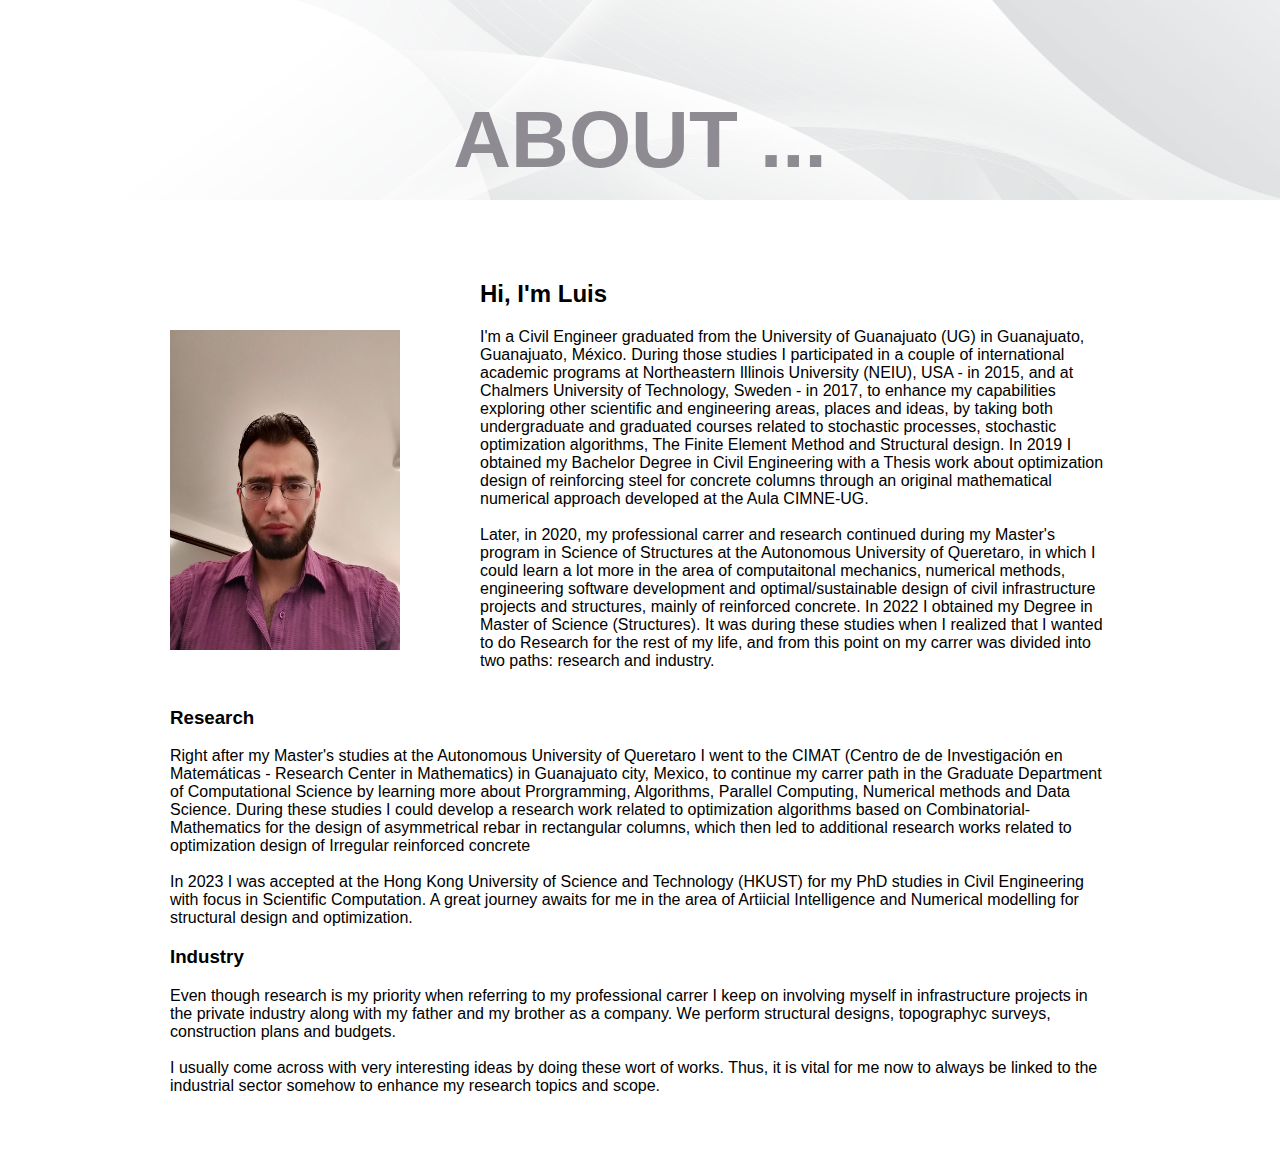
==== bio.html @ a1dc19a3 "Initial commit" ====
<!DOCTYPE html>
<html>
  <head>
    <meta charset="utf-8">
    <meta name="viewport" content="width=devide-width, initial-scale=1">
    <title>Professional Biography</title>  
  </head>
  <head>
    <link href="style_bio.css" rel="stylesheet">
  </head>
  <body>
    <div class="header">
      <div class="container">
        <h1>About ...</h1>
      </div>
    </div>
    <div class="main">
      <div class="container">
        <img src="me2.jpg" width="230cm" height="320cm"/>
        <h2>Hi, I'm Luis</h2>
        <p> I'm a Civil Engineer graduated from the University of Guanajuato (UG) in Guanajuato, Guanajuato, México. 
            During those studies I participated in a couple of 
            international academic programs at Northeastern Illinois University (NEIU), USA - in 2015, and at
            Chalmers University of Technology, Sweden - in 2017, to enhance my capabilities exploring other
            scientific and engineering areas, places and ideas, by taking both undergraduate and graduated
            courses related to stochastic processes, stochastic optimization algorithms, The Finite Element Method 
            and Structural design. In 2019 I obtained my Bachelor Degree in Civil Engineering with a Thesis work about optimization
            design of reinforcing steel for concrete columns through an original mathematical numerical approach developed at
            the Aula CIMNE-UG. <br></br>

            Later, in 2020, my professional carrer and research continued during my Master's program in Science
            of Structures at the Autonomous University of Queretaro, in which I could learn a lot more in the area of 
            computaitonal mechanics, numerical methods, engineering software development and optimal/sustainable design
            of civil infrastructure projects and structures, mainly of reinforced concrete.  In 2022 I obtained my Degree
            in Master of Science (Structures). It was during these studies when
            I realized that I wanted to do Research for the rest of my life, and from this point on my carrer was divided
            into two paths: research and industry.<br><br>
        </p>
        <h3>Research</h3>
        <p>
            Right after my Master's studies at the Autonomous University of Queretaro I went to the CIMAT (Centro de
            de Investigación en Matemáticas - Research Center in Mathematics) in Guanajuato city, Mexico, to continue my carrer path in the Graduate Department of
            Computational Science by learning more about Prorgramming, Algorithms, Parallel Computing, Numerical methods and Data Science. During these studies I could develop a research work
            related to optimization algorithms based on Combinatorial-Mathematics for the design of asymmetrical rebar in rectangular columns, which then led to additional research 
            works related to optimization design of Irregular reinforced concrete <br><br>

            In 2023 I was accepted at the Hong Kong University of Science and Technology (HKUST) for my PhD studies in Civil Engineering
            with focus in Scientific Computation. A great journey awaits for me in the area of Artiicial Intelligence and Numerical modelling for 
            structural design and optimization.

        </p>
        <h3>Industry</h3>
        <p>
          Even though research is my priority when referring to my professional carrer I keep on involving myself in infrastructure projects 
          in the private industry along with my father and my brother as a company. We perform structural designs, topographyc surveys, construction plans and budgets. 
          <br>
          <br>
          I usually come across with very interesting ideas by doing these wort of works. Thus, it is vital for me now to always be linked to the industrial sector 
          somehow to enhance my research topics and scope. 
        </p>
      </div>
    </div>
  </body>
</html>
---- style_bio.css ----
html, body {
  margin: 0;
  padding: 0;
}

body {
  font-family: 'Roboto', sans-serif;
  font-weight: 100;
}

.container {
  margin: 0 auto;
  max-width: 940px; 
  padding: 0 10px;
}

.header {
  background-image: url("background_bio.jpg");
  background-size: cover;
  height: 200px;
  text-align: center; 
}

.header .container {
  position: relative;
  top: 100px;
}

.header h1 {
  color: #8e8b92;
  line-height: 80px; 
  font-size: 30px;
  margin-top: 0;
  margin-bottom: 20px;
  text-transform: uppercase; 
}

@media (min-width:850px) {
  .header h1 {
    font-size: 80px;
  }
}

.header p {
  color: #f2f3ec;
  font-weight: 500;
  font-size: 30px;
  letter-spacing: 8px;
  margin-bottom: 40px;
  margin-top: 0;
  text-transform: uppercase; 
}

.btn {
  color: #fff;
  background: #000;
  padding: 10px 40px;
  text-decoration: none; 
  transition: background .5s; 
}

.nav { 
  background: #000;
  height: 80px; 
  width: 100%;
}

.nav ul {
  height: 80px;
  list-style: none;
  margin: 0 auto; 
  padding: 0;
}

.nav ul li {
  color: #fff;
  display: inline-block; 
  height: 80px;
  line-height: 80px; 
  list-style: none;
  padding: 0 10px;
  transition: background .5s; 
}

.btn:hover, .nav ul li:hover {
  background: #117bff;
  cursor: pointer; 
  transition: background .5s;  
}

.main .container {
  margin: 80px auto;
}

.main img {
  float: left;
  margin: 50px 80px 50px 0;
}

.jumbotron {
  background: url(https://content.codecademy.com/projects/innovation-cloud/jumbotron_bg.jpg) center center;
  background-size: cover;
  height: 600px; 
}

.jumbotron .container {
  position: relative;
  top: 220px;
}

.jumbotron h2 {
  color: #fff;
  text-align: right; 
}

.jumbotron p {
  color: #fff; 
  text-align: right; 
}

.jumbotron .btn {
  margin: 10px 0 0;
  float: right; 
}

.footer { 
  background: #000;
  height: 80px; 
  padding-bottom: 50px;
}

.footer p { 
  color: #fff;
  font-size: 14px;  
  height: 80px; 
  line-height: 80px;
  margin: 0;  
}

@media (max-width: 500px) {
  .header h1 {
    font-size: 50px;
    line-height: 64px;
  }

  .main, .jumbotron {
    padding: 0 30px;
  }

  .main img {
    width: 100%;
  }
}
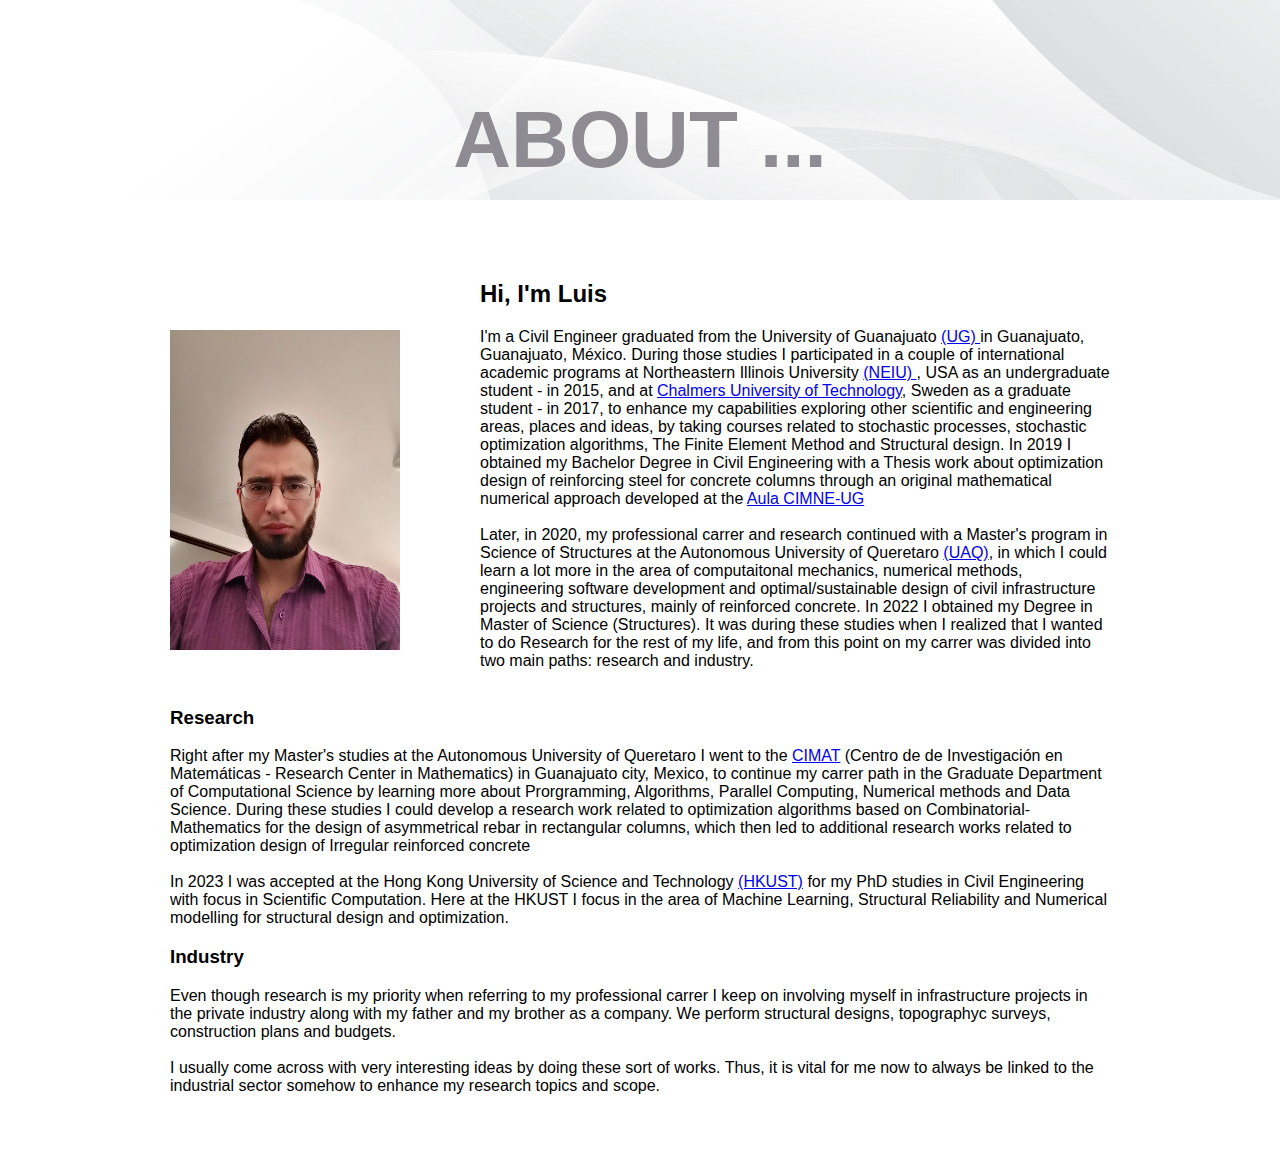
==== commit 1c327422: "Biography update" ====
--- a/bio.html
+++ b/bio.html
@@ -18,34 +18,35 @@
       <div class="container">
         <img src="me2.jpg" width="230cm" height="320cm"/>
         <h2>Hi, I'm Luis</h2>
-        <p> I'm a Civil Engineer graduated from the University of Guanajuato (UG) in Guanajuato, Guanajuato, México. 
+        <p> I'm a Civil Engineer graduated from the University of Guanajuato <a href="https://www3.ugto.mx/en/"> (UG) </a> in Guanajuato, Guanajuato, México. 
             During those studies I participated in a couple of 
-            international academic programs at Northeastern Illinois University (NEIU), USA - in 2015, and at
-            Chalmers University of Technology, Sweden - in 2017, to enhance my capabilities exploring other
-            scientific and engineering areas, places and ideas, by taking both undergraduate and graduated
+            international academic programs at Northeastern Illinois University <a href="https://www.neiu.edu/"> (NEIU) </a>, USA as an undergraduate student - in 2015, and at
+            <a href="https://www.chalmers.se/en/"> Chalmers University of Technology</a>, Sweden as a graduate student - in 2017, to enhance my capabilities exploring other
+            scientific and engineering areas, places and ideas, by taking
             courses related to stochastic processes, stochastic optimization algorithms, The Finite Element Method 
             and Structural design. In 2019 I obtained my Bachelor Degree in Civil Engineering with a Thesis work about optimization
             design of reinforcing steel for concrete columns through an original mathematical numerical approach developed at
-            the Aula CIMNE-UG. <br></br>
+            the <a href="http://aulas.cimne.com/1136">Aula CIMNE-UG</a></h2>
+            <br></br>
 
-            Later, in 2020, my professional carrer and research continued during my Master's program in Science
-            of Structures at the Autonomous University of Queretaro, in which I could learn a lot more in the area of 
+            Later, in 2020, my professional carrer and research continued with a Master's program in Science
+            of Structures at the Autonomous University of Queretaro <a href="https://www.uaq.mx/index.php"> (UAQ)</a>, in which I could learn a lot more in the area of 
             computaitonal mechanics, numerical methods, engineering software development and optimal/sustainable design
             of civil infrastructure projects and structures, mainly of reinforced concrete.  In 2022 I obtained my Degree
             in Master of Science (Structures). It was during these studies when
             I realized that I wanted to do Research for the rest of my life, and from this point on my carrer was divided
-            into two paths: research and industry.<br><br>
+            into two main paths: research and industry.<br><br>
         </p>
         <h3>Research</h3>
         <p>
-            Right after my Master's studies at the Autonomous University of Queretaro I went to the CIMAT (Centro de
+            Right after my Master's studies at the Autonomous University of Queretaro I went to the <a href="https://www.cimat.mx/">CIMAT</a> (Centro de
             de Investigación en Matemáticas - Research Center in Mathematics) in Guanajuato city, Mexico, to continue my carrer path in the Graduate Department of
             Computational Science by learning more about Prorgramming, Algorithms, Parallel Computing, Numerical methods and Data Science. During these studies I could develop a research work
             related to optimization algorithms based on Combinatorial-Mathematics for the design of asymmetrical rebar in rectangular columns, which then led to additional research 
             works related to optimization design of Irregular reinforced concrete <br><br>
 
-            In 2023 I was accepted at the Hong Kong University of Science and Technology (HKUST) for my PhD studies in Civil Engineering
-            with focus in Scientific Computation. A great journey awaits for me in the area of Artiicial Intelligence and Numerical modelling for 
+            In 2023 I was accepted at the Hong Kong University of Science and Technology <a href="https://hkust.edu.hk/">(HKUST)</a> for my PhD studies in Civil Engineering
+            with focus in Scientific Computation. Here at the HKUST I focus in the area of Machine Learning, Structural Reliability and Numerical modelling for 
             structural design and optimization.
 
         </p>
@@ -55,7 +56,7 @@
           in the private industry along with my father and my brother as a company. We perform structural designs, topographyc surveys, construction plans and budgets. 
           <br>
           <br>
-          I usually come across with very interesting ideas by doing these wort of works. Thus, it is vital for me now to always be linked to the industrial sector 
+          I usually come across with very interesting ideas by doing these sort of works. Thus, it is vital for me now to always be linked to the industrial sector 
           somehow to enhance my research topics and scope. 
         </p>
       </div>
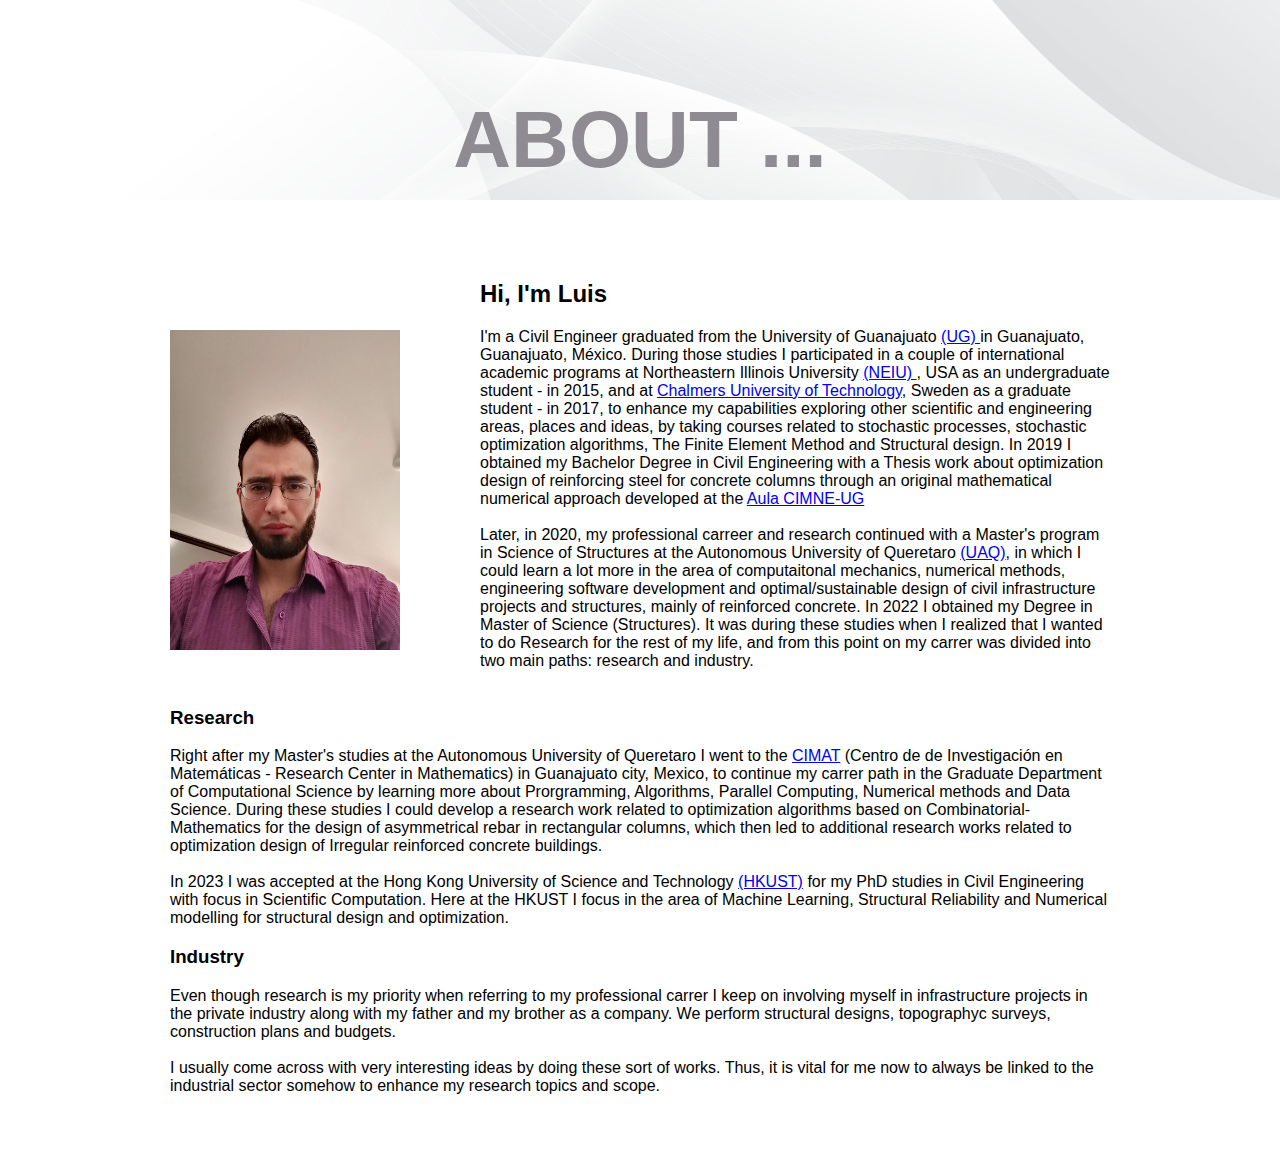
==== commit 2e619fcf: "Grammar errors" ====
--- a/bio.html
+++ b/bio.html
@@ -29,7 +29,7 @@
             the <a href="http://aulas.cimne.com/1136">Aula CIMNE-UG</a></h2>
             <br></br>
 
-            Later, in 2020, my professional carrer and research continued with a Master's program in Science
+            Later, in 2020, my professional carreer and research continued with a Master's program in Science
             of Structures at the Autonomous University of Queretaro <a href="https://www.uaq.mx/index.php"> (UAQ)</a>, in which I could learn a lot more in the area of 
             computaitonal mechanics, numerical methods, engineering software development and optimal/sustainable design
             of civil infrastructure projects and structures, mainly of reinforced concrete.  In 2022 I obtained my Degree
@@ -43,7 +43,7 @@
             de Investigación en Matemáticas - Research Center in Mathematics) in Guanajuato city, Mexico, to continue my carrer path in the Graduate Department of
             Computational Science by learning more about Prorgramming, Algorithms, Parallel Computing, Numerical methods and Data Science. During these studies I could develop a research work
             related to optimization algorithms based on Combinatorial-Mathematics for the design of asymmetrical rebar in rectangular columns, which then led to additional research 
-            works related to optimization design of Irregular reinforced concrete <br><br>
+            works related to optimization design of Irregular reinforced concrete buildings. <br><br>
 
             In 2023 I was accepted at the Hong Kong University of Science and Technology <a href="https://hkust.edu.hk/">(HKUST)</a> for my PhD studies in Civil Engineering
             with focus in Scientific Computation. Here at the HKUST I focus in the area of Machine Learning, Structural Reliability and Numerical modelling for 
